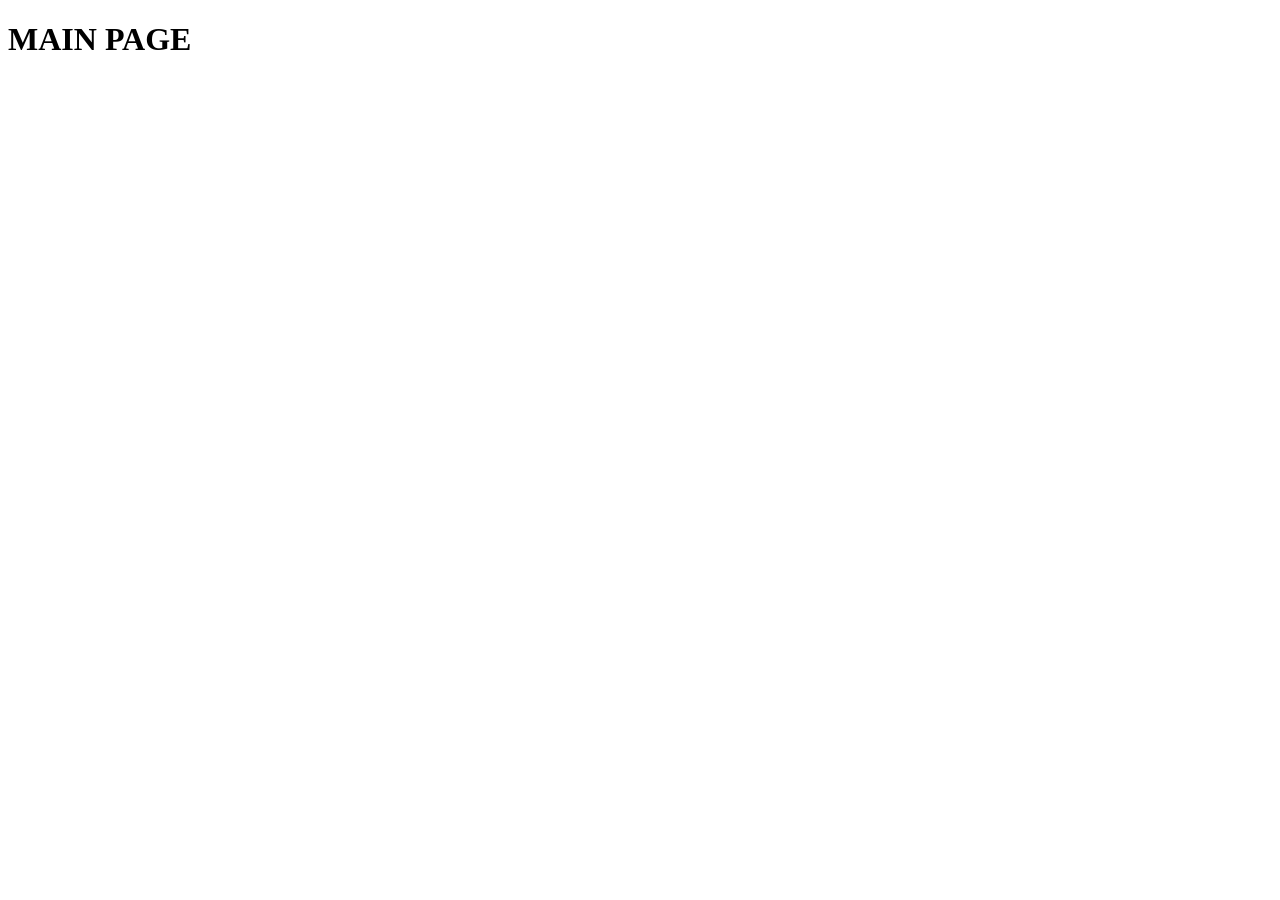
==== index.html @ a06e000a "f" ====
<!DOCTYPE html>
<html lang="en">
<head>
    <meta charset="UTF-8">
    <meta name="viewport" content="width=device-width, initial-scale=1.0">
    <title>UNIT KOKURIKULUM SHATA</title>
    <link rel="icon" href="resources/favicon.ico" type="image/x-icon">
</head>
<body>
    <h1>MAIN PAGE</h1>
</body>
</html>
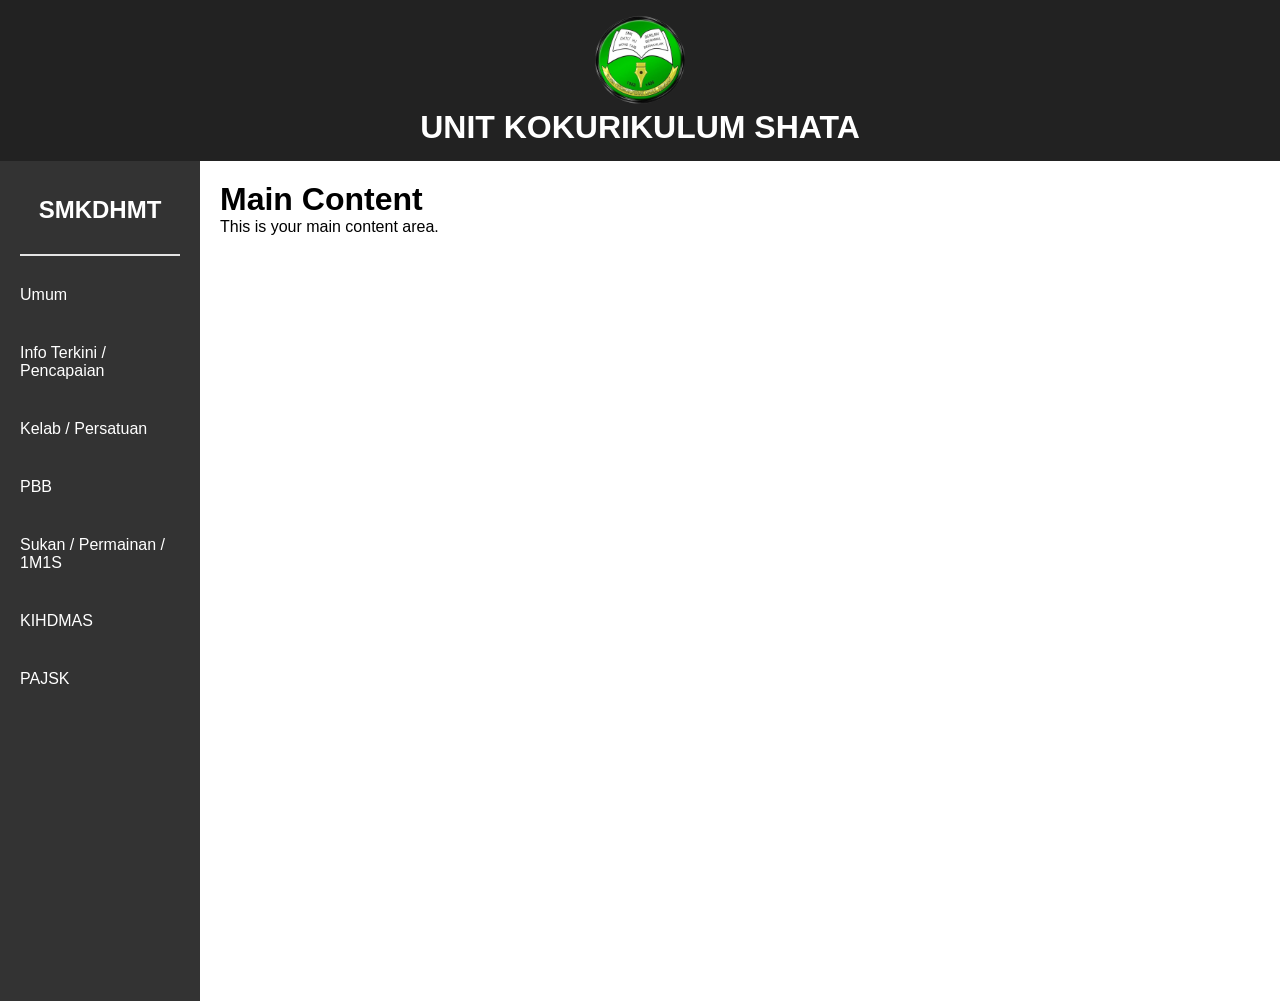
==== commit af6d6d93: "commi" ====
--- a/index.html
+++ b/index.html
@@ -5,8 +5,33 @@
     <meta name="viewport" content="width=device-width, initial-scale=1.0">
     <title>UNIT KOKURIKULUM SHATA</title>
     <link rel="icon" href="resources/favicon.ico" type="image/x-icon">
+    <link rel="stylesheet" href="styles/style.css">
 </head>
 <body>
-    <h1>MAIN PAGE</h1>
+    <header class="topbar">
+        <img src="resources/logo.png" alt="Logo SHATA" style="height: 90px;">
+        <h1>UNIT KOKURIKULUM SHATA</h1>
+      </header>
+
+    <div class="container">
+        <div class="sidebar">
+            <h2>SMKDHMT</h2>
+            <ul>
+              <li><a href="#">Umum</a></li>
+              <li><a href="pages/pencapaian.html">Info Terkini / Pencapaian</a></li>
+              <li><a href="#">Kelab / Persatuan</a></li>
+              <li><a href="#">PBB</a></li>
+              <li><a href="#">Sukan / Permainan / 1M1S</a></li>
+              <li><a href="#">KIHDMAS</a></li>
+              <li><a href="#">PAJSK</a></li>
+            </ul>
+        </div>
+    
+        <div class="content">
+        <h1>Main Content</h1>
+        <p>This is your main content area.</p>
+        </div>
+    </div>
+    
 </body>
 </html>
--- a/styles/style.css
+++ b/styles/style.css
@@ -0,0 +1,65 @@
+* {
+    margin: 0;
+    padding: 0;
+    box-sizing: border-box;
+}
+
+body {
+font-family: sans-serif;
+}
+
+.topbar {
+    background-color: #222;
+    color: white;
+    padding: 15px 20px;
+    text-align: center;
+    top: 0;
+    z-index: 1000;
+  }  
+
+.logo-container{
+    width: fit-content;
+    height: fit-content;
+    border-radius: 50%;
+    overflow: hidden;
+}
+ 
+.container {
+    display: flex;
+    min-height: calc(100vh - 60px); /* Adjust height minus topbar */
+}
+
+.container .sidebar h2{
+    text-align: center;
+    padding-top: 15px;
+    padding-bottom: 30px;
+    border-bottom: 2px solid #e4e4e4;;
+}
+  
+.sidebar {
+width: 200px;
+background-color: #333;
+color: white;
+padding: 20px;
+}
+
+.sidebar ul {
+list-style: none;
+}
+
+.sidebar ul li a {
+    margin-top: 20px;
+color: white;
+text-decoration: none;
+display: block;
+padding: 10px 0;
+}
+
+.sidebar ul li a:hover {
+background-color: #444;
+}
+
+.content {
+flex: 1;
+padding: 20px;
+}
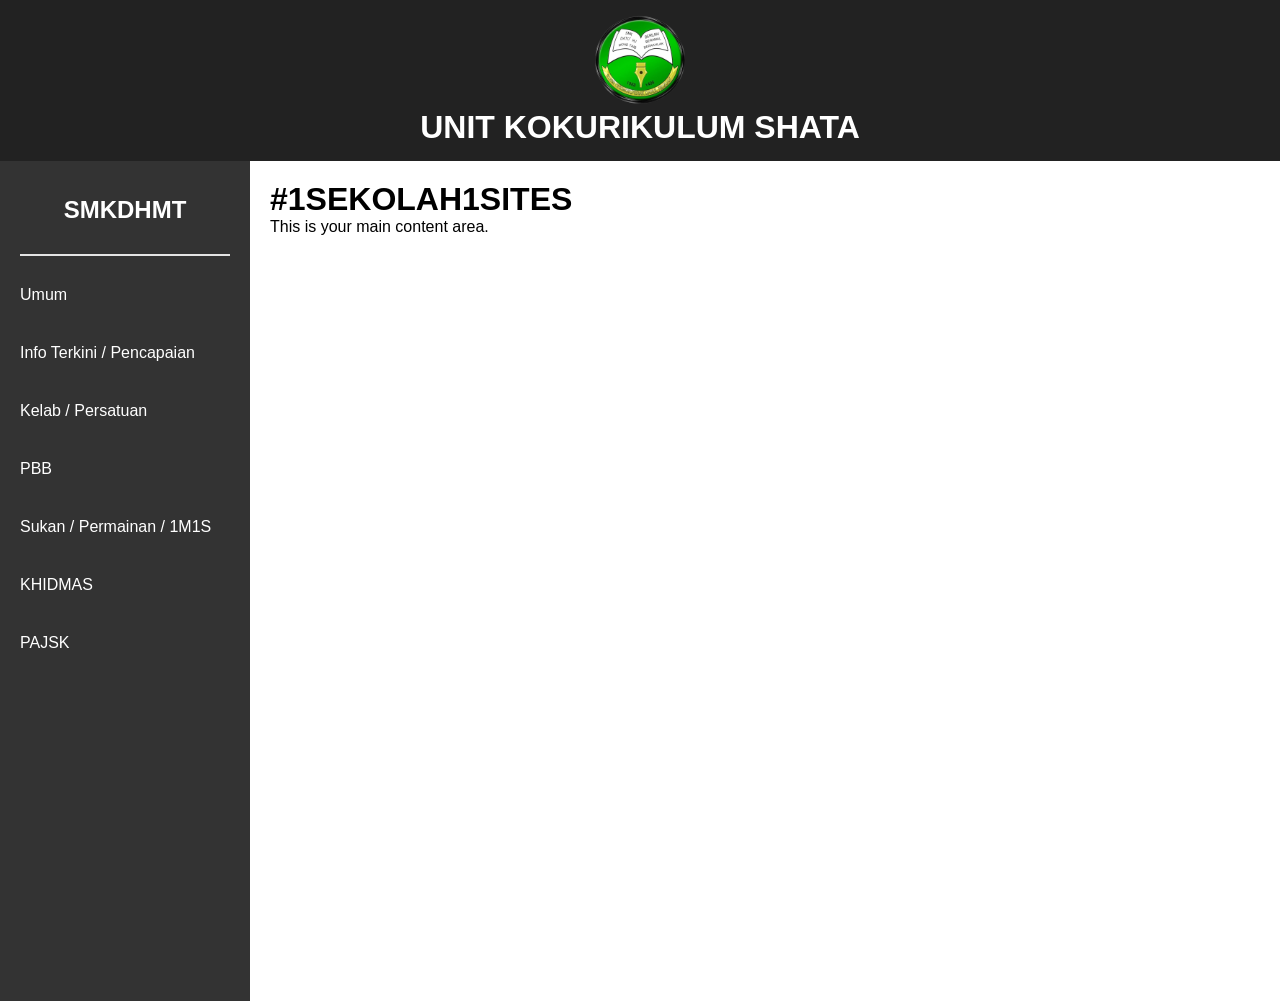
==== commit 4aec11fb: "commit" ====
--- a/index.html
+++ b/index.html
@@ -17,19 +17,19 @@
         <div class="sidebar">
             <h2>SMKDHMT</h2>
             <ul>
-              <li><a href="#">Umum</a></li>
+              <li><a href="pages/umum.html">Umum</a></li>
               <li><a href="pages/pencapaian.html">Info Terkini / Pencapaian</a></li>
-              <li><a href="#">Kelab / Persatuan</a></li>
-              <li><a href="#">PBB</a></li>
-              <li><a href="#">Sukan / Permainan / 1M1S</a></li>
-              <li><a href="#">KIHDMAS</a></li>
-              <li><a href="#">PAJSK</a></li>
+              <li><a href="pages/kelab.html">Kelab / Persatuan</a></li>
+              <li><a href="pages/pbb.html">PBB</a></li>
+              <li><a href="pages/sukan.html">Sukan / Permainan / 1M1S</a></li>
+              <li><a href="pages/khidmas.html">KHIDMAS</a></li>
+              <li><a href="pages/pajsk.html">PAJSK</a></li>
             </ul>
         </div>
     
         <div class="content">
-        <h1>Main Content</h1>
-        <p>This is your main content area.</p>
+            <h1>#1SEKOLAH1SITES</h1>
+            <p>This is your main content area.</p>
         </div>
     </div>
     
--- a/styles/style.css
+++ b/styles/style.css
@@ -37,7 +37,7 @@
 }
   
 .sidebar {
-width: 200px;
+width: 250px;
 background-color: #333;
 color: white;
 padding: 20px;
@@ -49,14 +49,15 @@
 
 .sidebar ul li a {
     margin-top: 20px;
-color: white;
-text-decoration: none;
-display: block;
-padding: 10px 0;
+    color: white;
+    text-decoration: none;
+    display: block;
+    padding: 10px 0;
 }
 
 .sidebar ul li a:hover {
 background-color: #444;
+border-radius: 15%;
 }
 
 .content {
